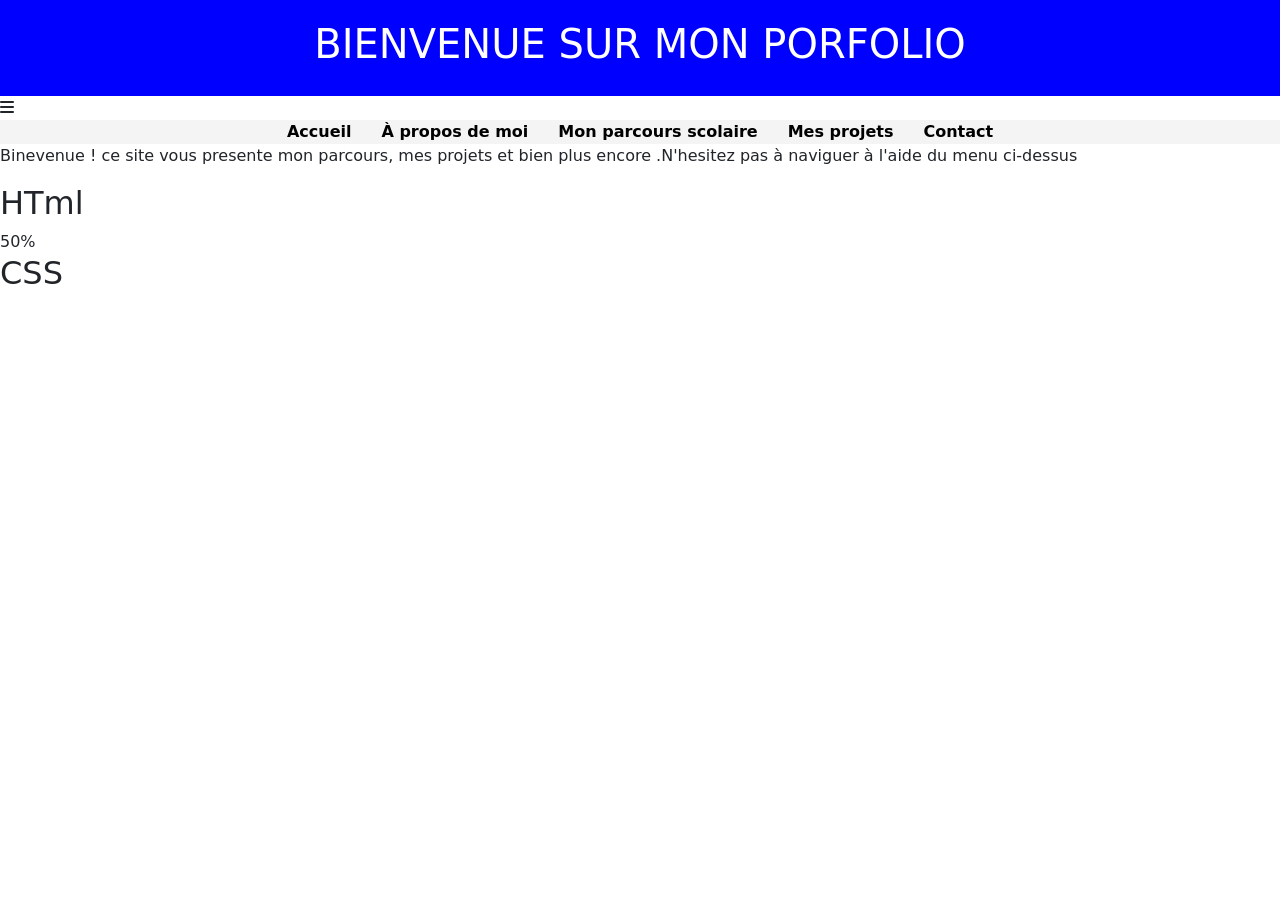
==== index.html @ 05491659 "Add files via upload portfolio de herve" ====
<!DOCTYPE html>
<html lang="fr">
<head>
    <meta charset="UTF-8">
    <meta name="viewport" content="width=device-width, initial-scale=1.0">
    <title>KALOMBO MUKENDI HERVE</title>
    <link rel="stylesheet" href="contact.css">
     <link rel="stylesheet" href="https://cdnjs.cloudflare.com/ajax/libs/bootstrap/5.3.3/css/bootstrap.min.css">
    <link rel="stylesheet" href="https://cdnjs.cloudflare.com/ajax/libs/font-awesome/6.5.0/css/all.min.css">
</head>
    <header>
        <h1>BIENVENUE SUR MON PORFOLIO</h1>
    </header>
    <nav>
         <i class="fas fa-bars"></i>
     <ul>
            <li><a href="./index.html">Accueil</a></li>
            <li><a href="./a propos de moi.html">À propos de moi</a></li>
            <li><a href="./Mon parcours scolaire.html">Mon parcours scolaire</a></li>
            <li><a href="Mes projets.html">Mes projets</a></li>
            <li><a href="./contact.html">Contact</a></li>
        </ul>
        <p>Binevenue ! ce site vous presente mon parcours, mes projets et bien plus encore .N'hesitez pas à naviguer à l'aide du menu ci-dessus</p>
        <div class="compétences">
            <div class="compétence">
                <h2>HTml</h2>
                <style="width:50%;">50%</style>
                </div>
                <div class="compétence">
                    <h2>CSS</h2>
                    <div></div>

            </div>

        </div>
    </nav>
</body>
</html>
---- contact.css ----
/* Styles généraux */
body {
    margin: 0;
    padding: 0;
    line-height: 1.6;
    background: linear-gradient(to right , white, gray, blue,);
}


/* Header */
header {
    background-color: blue;
    color: white;
    text-align: center;
    padding: 20px 0;
}

/* Navigation */
nav ul {
    margin: 0;
    padding: 0;
    display: flex;
    justify-content: center;
    background-color: #f4f4f4;
    list-style: none;
}

nav li {
    margin: 0 15px;
}

nav a {
    text-decoration: none;
    color: black;
    font-weight: bold;
    transition: color 0.3s ease;
}

nav a:hover {
    color: blue;
}

/* Section contact-info */
.contact-info {
    max-width: 800px;
    margin: 20px auto;
    padding: 20px;
    background-color: #f9f9f9;
    border: 1px solid #ddd;
    border-radius: 5px;
    box-shadow: 0 2px 5px rgba(0, 0, 0, 0.1);
}

.contact-info p {
    margin-bottom: 20px;
    text-align: justify;
}

.contact-info ul {
    list-style: none;
    padding: 0;
}

.contact-info li {
    margin-bottom: 10px;
    font-size: 16px;
}

.contact-info strong {
    color: blue;
}

/* Image générique */
.image {
    width: 300px;
    padding: 30px;
    float: left;
    border-radius: 8px;
    object-fit: cover;
}

/* Responsive Design */
@media (max-width: 768px) {
    nav ul {
        flex-direction: column;
        align-items: center;
    }

    nav li {
        margin: 10px 0;
    }

    .contact-info {
        padding: 15px;
        text-align: center;
    }
    .image {
        float: none;
        display: block;
        margin: 0 auto 20px auto;
        width: 90%;
        padding: 0;
    }
}
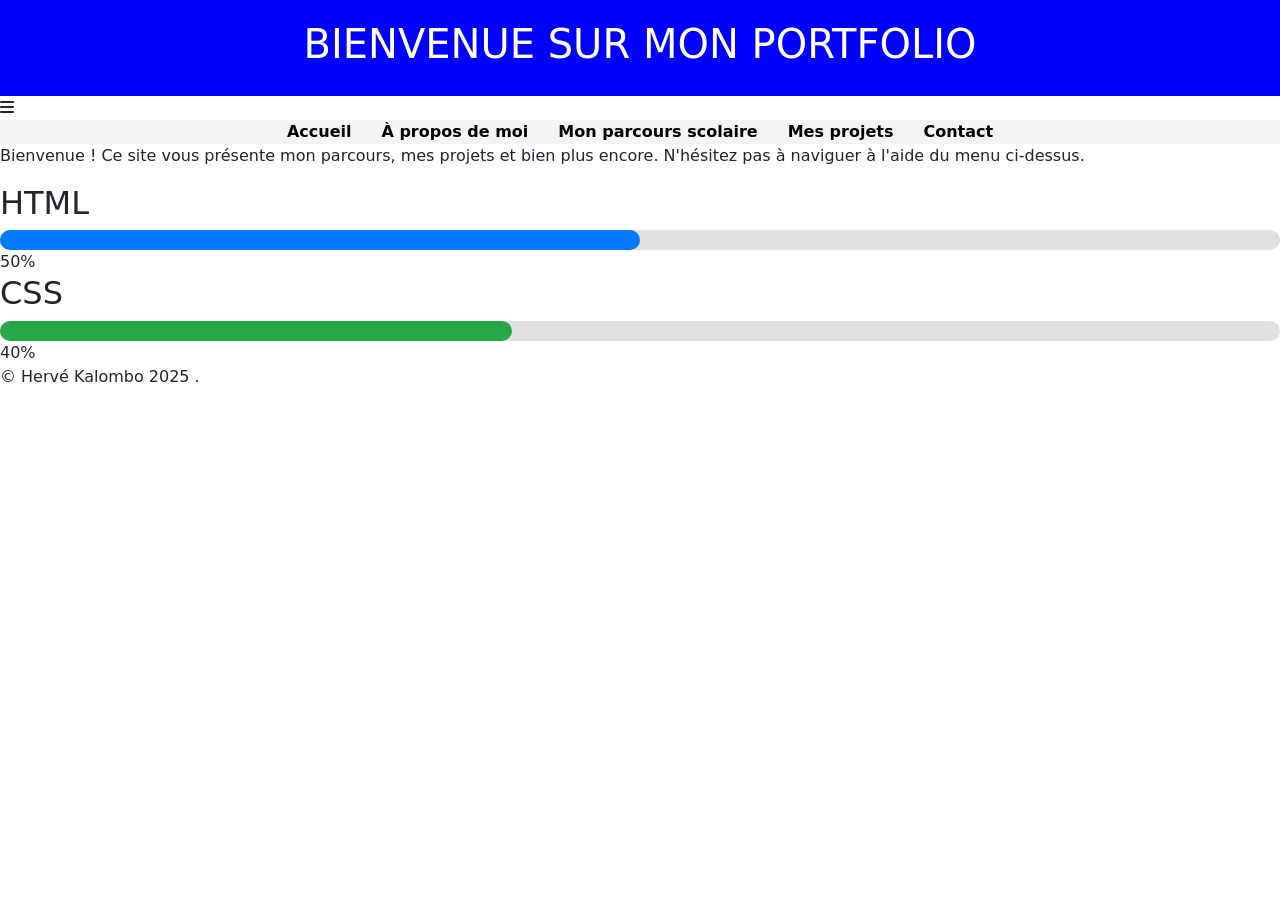
==== commit 47e54c74: "Update index.html amelioration du code" ====
--- a/index.html
+++ b/index.html
@@ -1,38 +1,49 @@
 <!DOCTYPE html>
 <html lang="fr">
+
 <head>
     <meta charset="UTF-8">
     <meta name="viewport" content="width=device-width, initial-scale=1.0">
     <title>KALOMBO MUKENDI HERVE</title>
     <link rel="stylesheet" href="contact.css">
-     <link rel="stylesheet" href="https://cdnjs.cloudflare.com/ajax/libs/bootstrap/5.3.3/css/bootstrap.min.css">
+    <link rel="stylesheet" href="https://cdnjs.cloudflare.com/ajax/libs/bootstrap/5.3.3/css/bootstrap.min.css">
     <link rel="stylesheet" href="https://cdnjs.cloudflare.com/ajax/libs/font-awesome/6.5.0/css/all.min.css">
 </head>
+<body>
     <header>
-        <h1>BIENVENUE SUR MON PORFOLIO</h1>
+        <h1>BIENVENUE SUR MON PORTFOLIO</h1>
     </header>
+    <main>
     <nav>
-         <i class="fas fa-bars"></i>
-     <ul>
+        <i class="fas fa-bars"></i>
+        <ul>
             <li><a href="./index.html">Accueil</a></li>
             <li><a href="./a propos de moi.html">À propos de moi</a></li>
             <li><a href="./Mon parcours scolaire.html">Mon parcours scolaire</a></li>
-            <li><a href="Mes projets.html">Mes projets</a></li>
+            <li><a href="./Mes projets.html">Mes projets</a></li>
             <li><a href="./contact.html">Contact</a></li>
         </ul>
-        <p>Binevenue ! ce site vous presente mon parcours, mes projets et bien plus encore .N'hesitez pas à naviguer à l'aide du menu ci-dessus</p>
-        <div class="compétences">
-            <div class="compétence">
-                <h2>HTml</h2>
-                <style="width:50%;">50%</style>
+        <p>Bienvenue ! Ce site vous présente mon parcours, mes projets et bien plus encore. N'hésitez pas à naviguer à l'aide du menu ci-dessus.</p>
+        <div class="competences">
+            <div class="competence">
+                <h2>HTML</h2>
+                <div style="background:#e0e0e0; width:100%; height:20px; border-radius:10px;">
+                    <div style="background:#007bff; width:50%; height:100%; border-radius:10px;"></div>
                 </div>
-                <div class="compétence">
-                    <h2>CSS</h2>
-                    <div></div>
-
+                <span>50%</span>
             </div>
-
+            <div class="competence">
+                <h2>CSS</h2>
+                <div style="background:#e0e0e0; width:100%; height:20px; border-radius:10px;">
+                    <div style="background:#28a745; width:40%; height:100%; border-radius:10px;"></div>
+                </div>
+                <span>40%</span>
+            </div>
         </div>
     </nav>
-</body>
-</html>+        </main>
+    </body>
+    <footer>
+        &copy; Hervé Kalombo 2025 .
+    </footer>
+</html>
